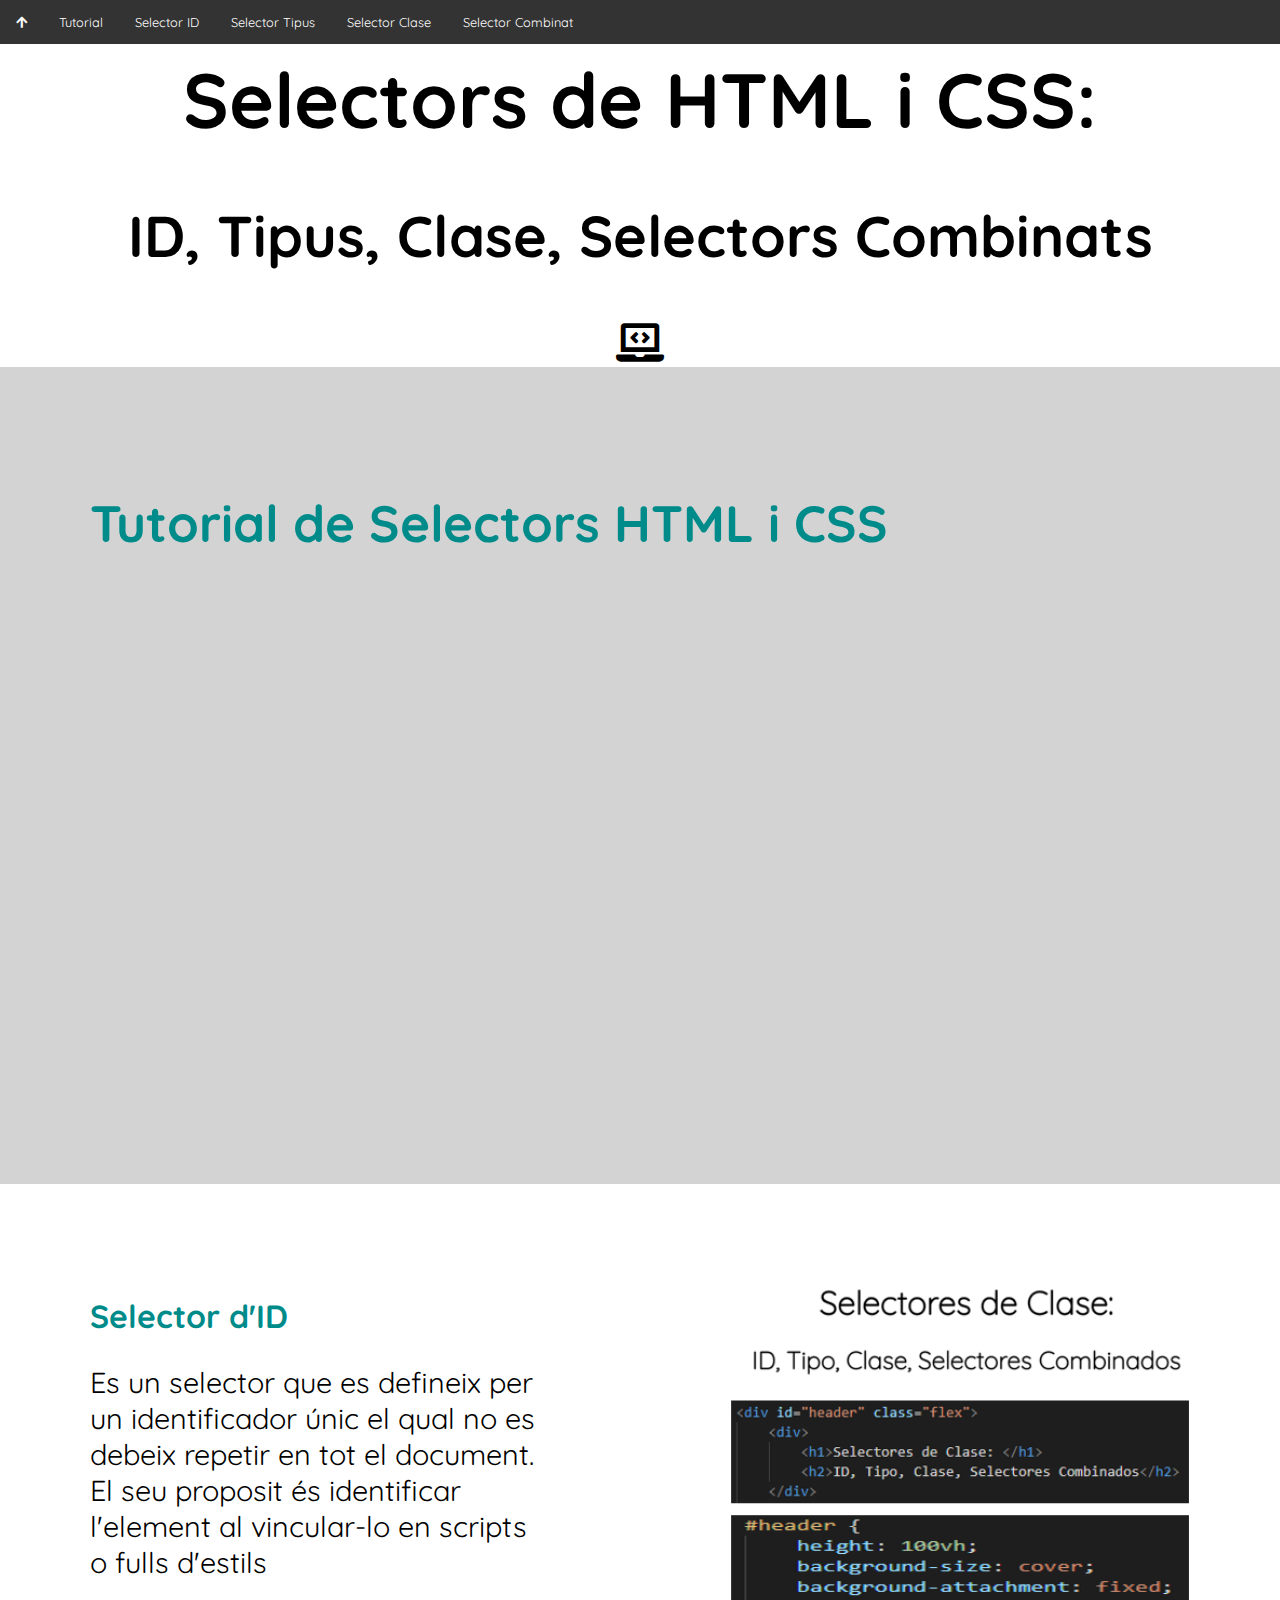
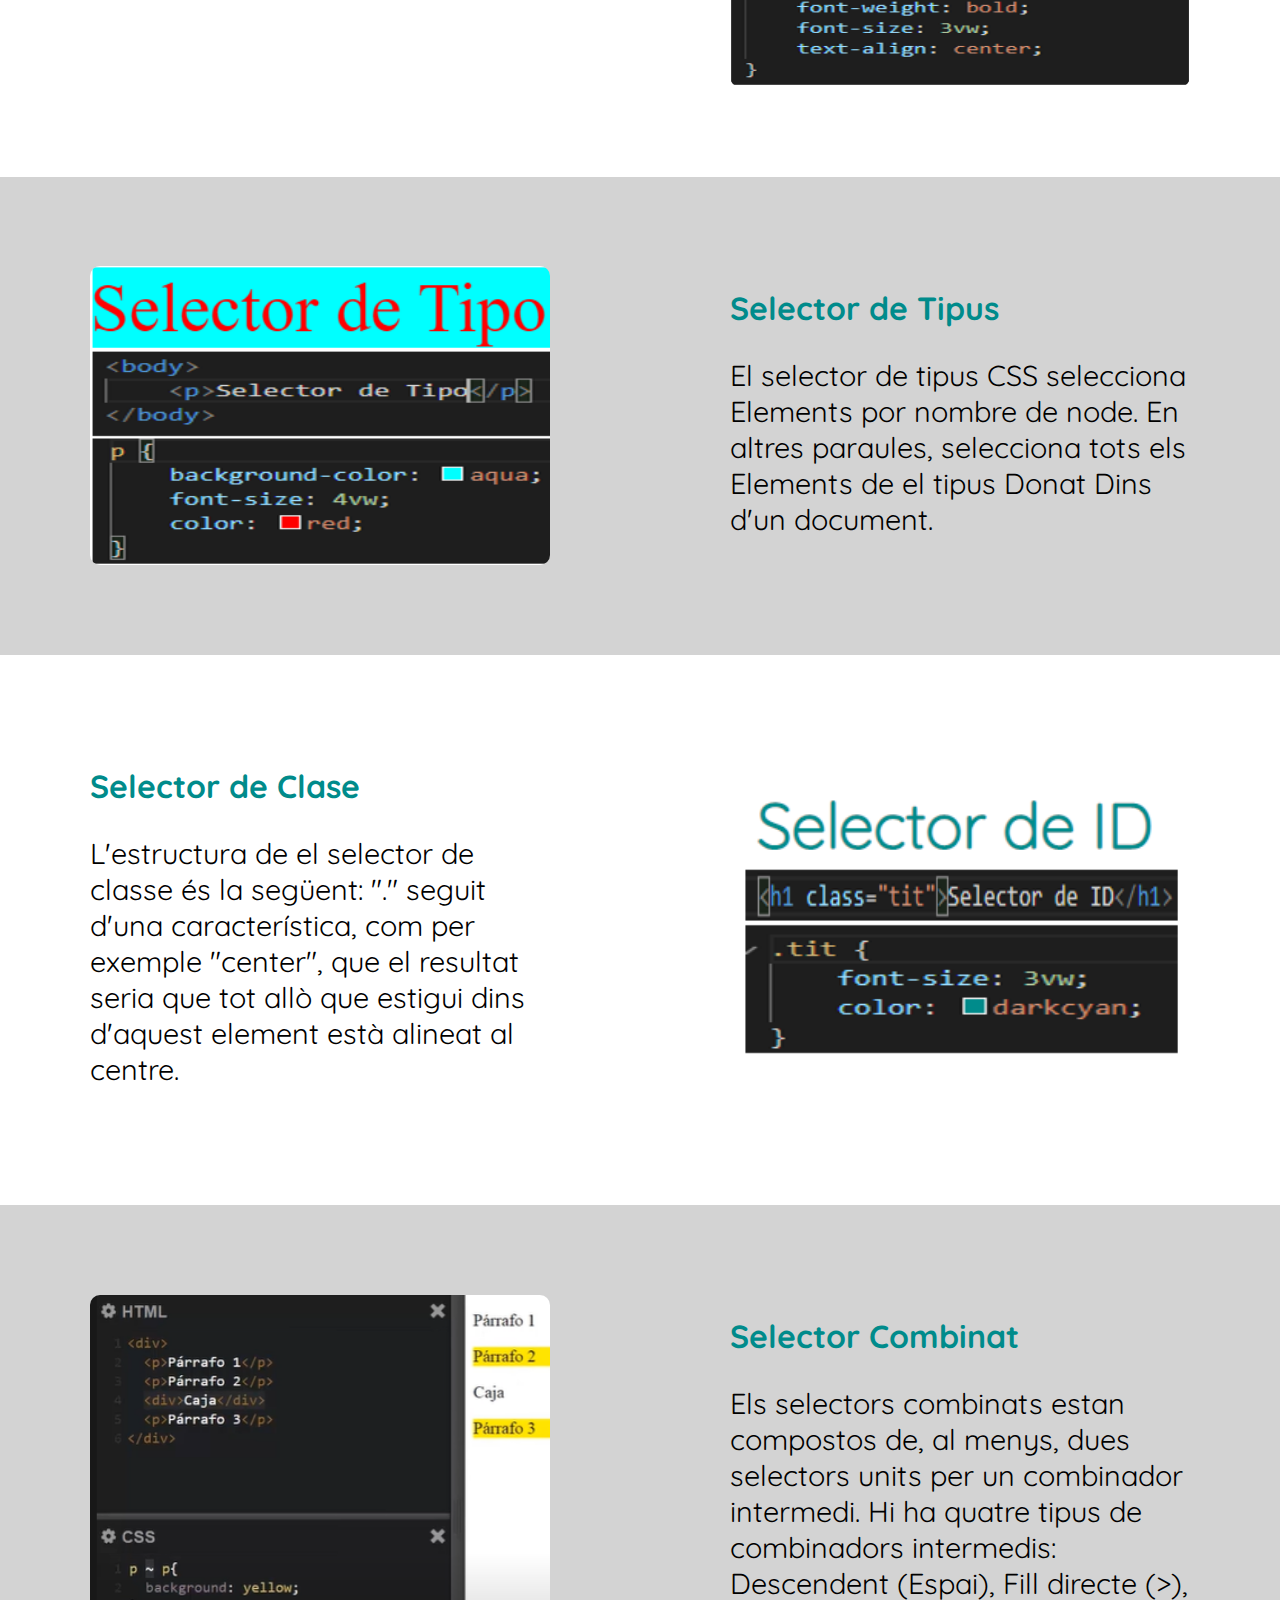
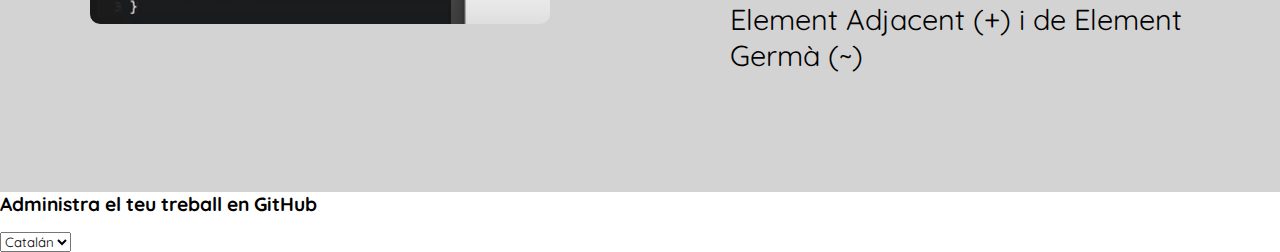
==== en/index.html @ c6080f4b "EVA" ====
<!DOCTYPE html>
<html lang="en">

<head>
    <meta charset="UTF-8">
    <meta http-equiv="X-UA-Compatible" content="IE=edge">
    <meta name="viewport" content="width=device-width, initial-scale=1.0">
    <link href="https://fonts.googleapis.com/css2?family=Quicksand:wght@300&display=swap" rel="stylesheet">
    <link rel="stylesheet" href="../css/styles.css">
    <link href="../fontawesome/css/all.css" rel="stylesheet">
    <link rel="shortcut icon" href="../img/icono.png">
    <script src="../js/codigo.js"></script>
    <title>Selectores</title>
</head>

<body>
    <div>
        <nav class="contenido wrapper">
            <ul>
                <li><a href="#header"><i class="fas fa-arrow-up"></i></a></li>
                <li><a href="#section-1">Tutorial</a></li>
                <li><a href="#section-2">Selector ID</a></li>
                <li><a href="#section-3">Selector Tipus</a></li>
                <li><a href="#section-4">Selector Clase</a></li>
                <li><a href="#section-5">Selector Combinat</a></li>
            </ul>
        </nav>
    </div>
    <div id="header" class="flex">
        <div>
            <h1>Selectors de HTML i CSS: </h1>
            <h2>ID, Tipus, Clase, Selectors Combinats</h2>
            <i class="fas fa-laptop-code"></i>
            <link rel="shortcut icon" href="./img/icono.png">
        </div>

        <!-- <div>
            <i class="fas fa-laptop-code"></i>
            <link rel="shortcut icon" href="../img/icono.png">
        </div> -->
    </div>


    <div id="section-1">
        <h1>Tutorial de Selectors HTML i CSS</h1>
        <iframe width="1050" height="500" src="https://www.youtube.com/embed/UFMPApnnSbM" title="YouTube video player" frameborder="0" allow="accelerometer; autoplay; clipboard-write; encrypted-media; gyroscope; picture-in-picture" allowfullscreen></iframe>
    </div>

    <div id="section-2">
        <div class="column-2 ">
            <h1 class="tit">Selector d'ID</h1>
            <p class="txt">Es un selector que es defineix per un identificador únic el qual no es debeix repetir en tot el document. El seu proposit és identificar l'element al vincular-lo en scripts o fulls d'estils</p>
        </div>

        <div class="column-2 flex">
            <img src="../img/id.png" class="img">
        </div>
    </div>

    <div id="section-3">
        <div class="column-2 flex">
            <img src="../img/tipo.png" class="img">
        </div>

        <div class="column-2 ">
            <h1 class="tit">Selector de Tipus</h1>
            <p class="txt">El selector de tipus CSS selecciona Elements por nombre de node. En altres paraules, selecciona tots els Elements de el tipus Donat Dins d'un document.</p>
        </div>
    </div>

    <div id="section-4">
        <div class="column-2 ">
            <h1 class="tit">Selector de Clase</h1>
            <p class="txt">L'estructura de el selector de classe és la següent: "." seguit d'una característica, com per exemple "center", que el resultat seria que tot allò que estigui dins d'aquest element està alineat al centre.</p>
        </div>

        <div class="column-2 flex">
            <img src="../img/clase.png" class="img">
        </div>
    </div>

    <div id="section-5">
        <div class="column-2 flex">
            <img src="../img/combinados.png" class="img">
        </div>

        <div class="column-2 ">
            <h1 class="tit">Selector Combinat</h1>
            <p class="txt">Els selectors combinats estan compostos de, al menys, dues selectors units per un combinador intermedi. Hi ha quatre tipus de combinadors intermedis: Descendent (Espai), Fill directe (>), Element Adjacent (+) i de Element Germà (~)</p>
        </div>
    </div>

    <div id="idioma">
        <h2>Administra el teu treball en GitHub</h2>
        <select name="language" id="language" onchange="language()">
            <option value="ES">Español</option>
            <option value="CA" selected>Catalán</option>
    </select>
    </div>


</body>

</html>
---- css/styles.css ----
* {
        box-sizing: border-box;
        /* font family */
        font-family: 'Quicksand', sans-serif;
    }
    
    body {
        margin: 0;
    }
    
    .flex {
        display: flex;
        align-items: center;
        justify-content: center;
    }
    
    .relleno-lat {
        padding-left: 9%;
        padding-right: 9%;
    }
    
    .relleno-col {
        padding: 10px;
    }
    /* columnas */
    
    .column-2 {
        width: 50%;
        float: left;
        padding: 7%;
    }
    /* encabezado */
    
    #header {
        height: 100%;
        width: 100%;
        background-size: cover;
        background-attachment: fixed;
        font-weight: bold;
        font-size: 3vw;
        text-align: center;
    }
    /* secciones */
    
    #section-1 {
        text-align: left;
        color: darkcyan;
        font-size: 2vw;
        padding: 7%;
        background-color: lightgray;
    }
    
    #section-2 {
        width: 100%;
        float: left;
        width: 100%;
    }
    
    #section-3 {
        width: 100%;
        float: left;
        width: 100%;
        background-color: lightgray;
    }
    
    #section-4 {
        width: 100%;
        float: left;
        width: 100%;
    }
    
    #section-5 {
        width: 100%;
        float: left;
        width: 100%;
        background-color: lightgray;
    }
    /* texto */
    
    .tit {
        font-size: 2.5vw;
        color: darkcyan;
    }
    
    .txt {
        font-size: 2.25vw;
        text-align: left;
    }
    /* imagen */
    
    .img {
        border-radius: 10px;
        width: 45vw;
    }
    /* navegación */
    
    ul {
        list-style-type: none;
        margin: 0;
        padding: 0;
        overflow: hidden;
        background-color: #333;
        position: absolute;
        position: fixed;
        font-size: 1vw;
        width: 100%;
    }
    
    li {
        float: left;
    }
    
    li a {
        display: block;
        color: white;
        text-align: center;
        padding: 14px 16px;
        text-decoration: none;
    }
    /* idioma */
    
    #idioma h2 {
        font-size: 1.5vw;
    }
    /* responsive */
    
    @media only screen and (max-width: 700px) {
        #header {
            height: 200%;
            font-size: 4vw;
            text-align: center;
        }
        iframe {
            width: 100%;
        }
        .column-2 {
            width: 100%;
        }
        h1 {
            font-size: 3vw;
        }
        h2 {
            font-size: 2vw;
        }
    }
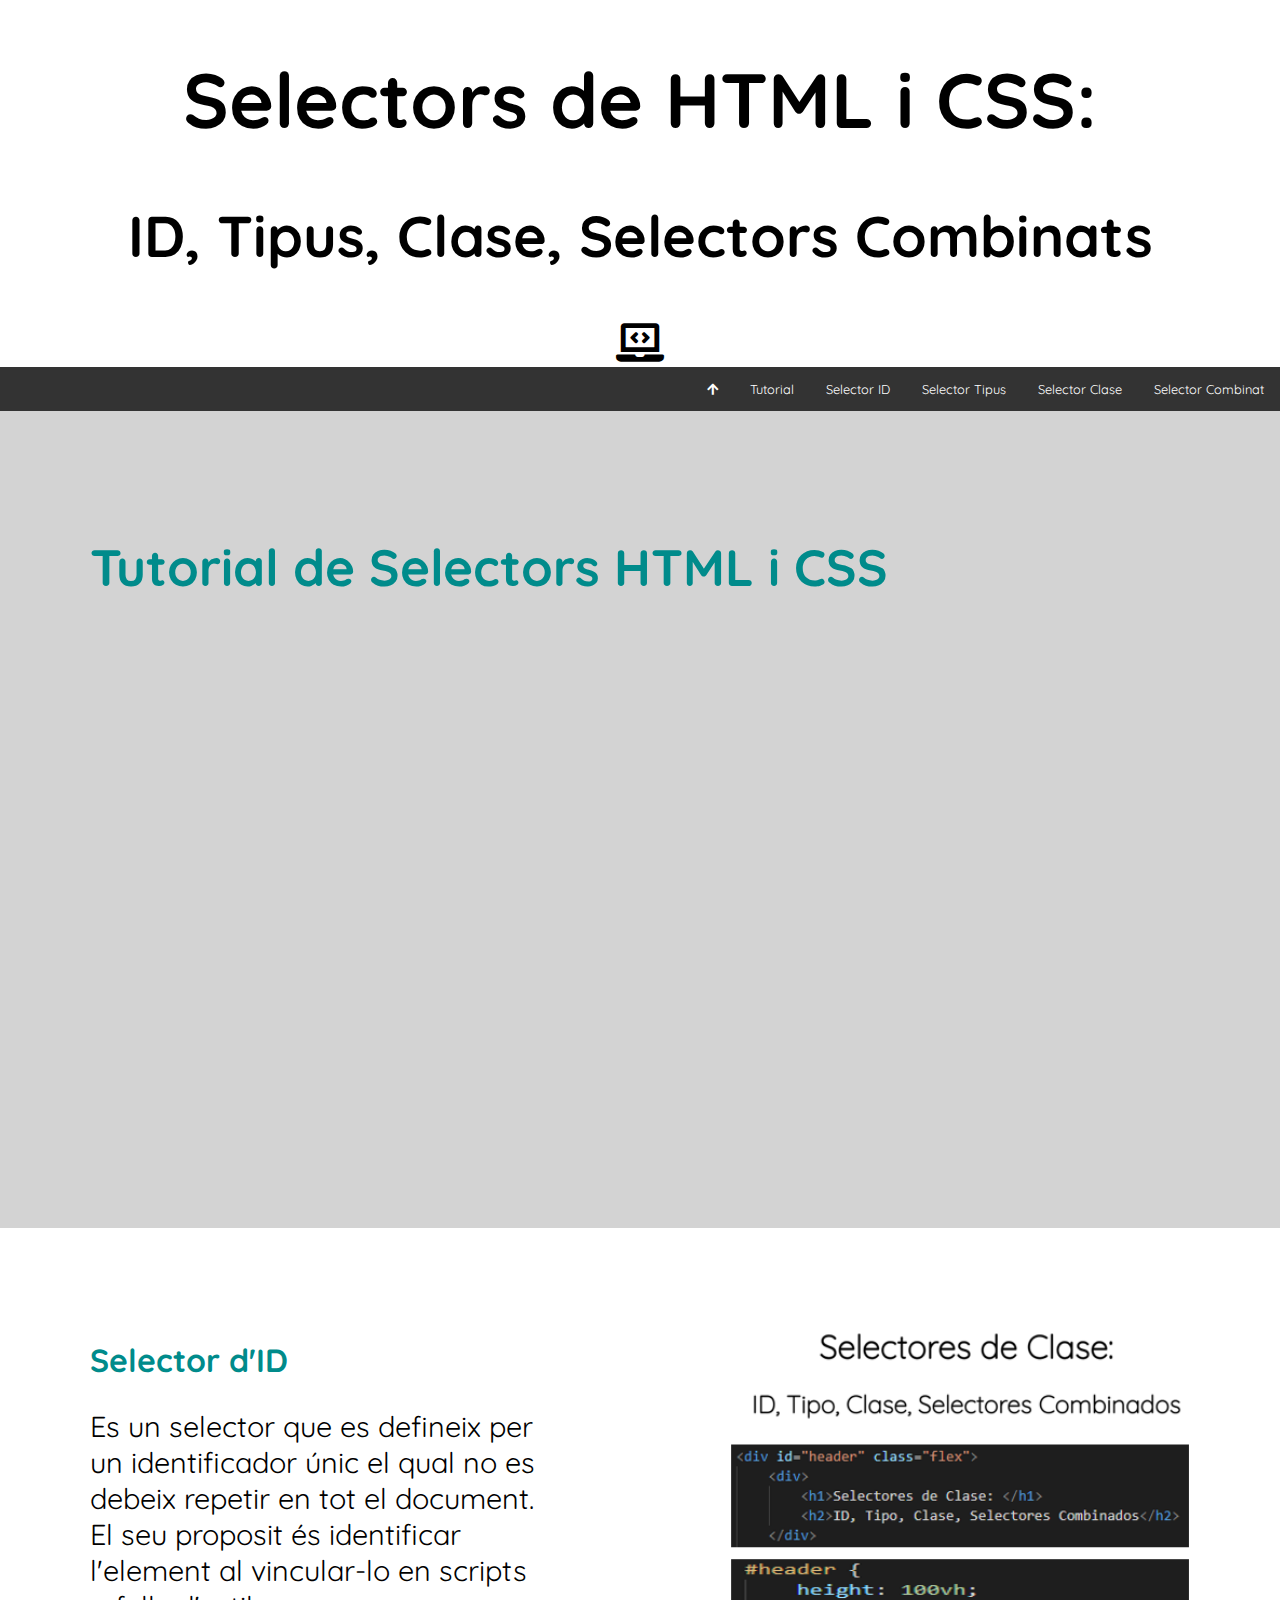
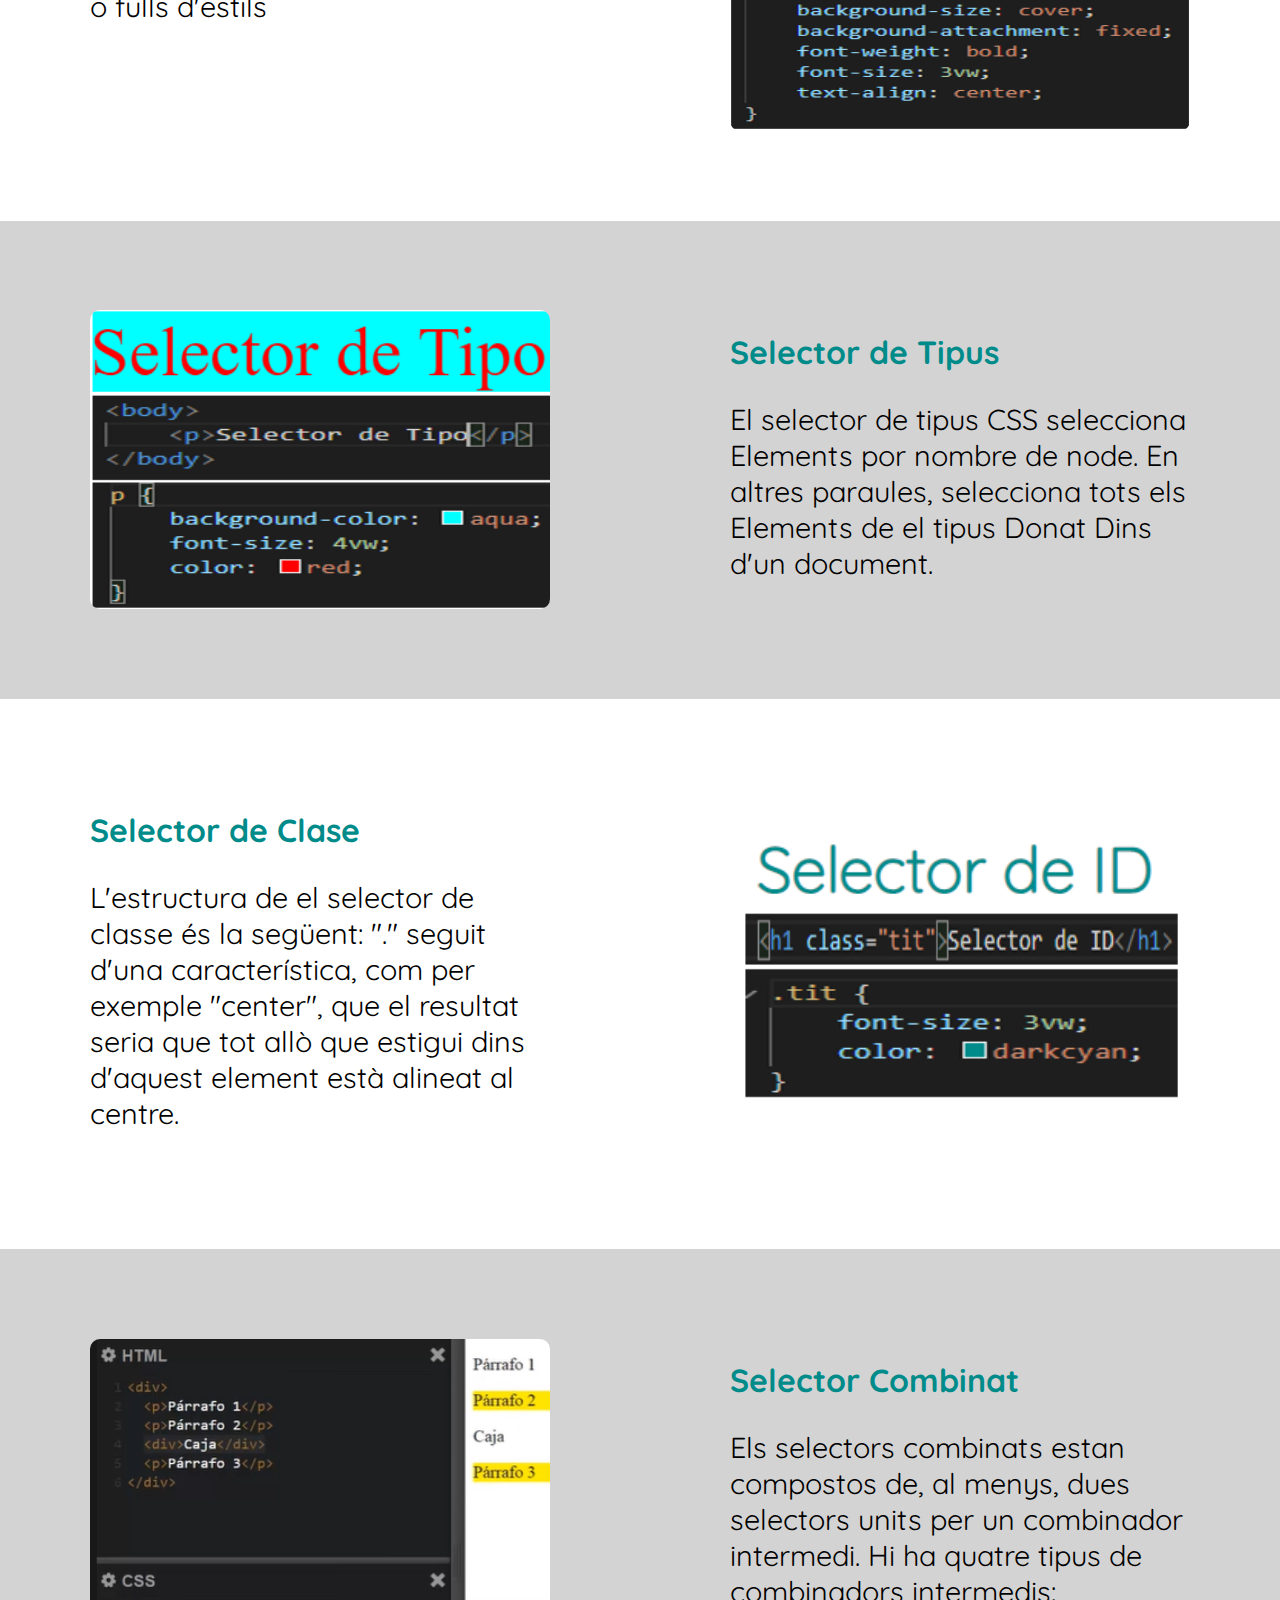
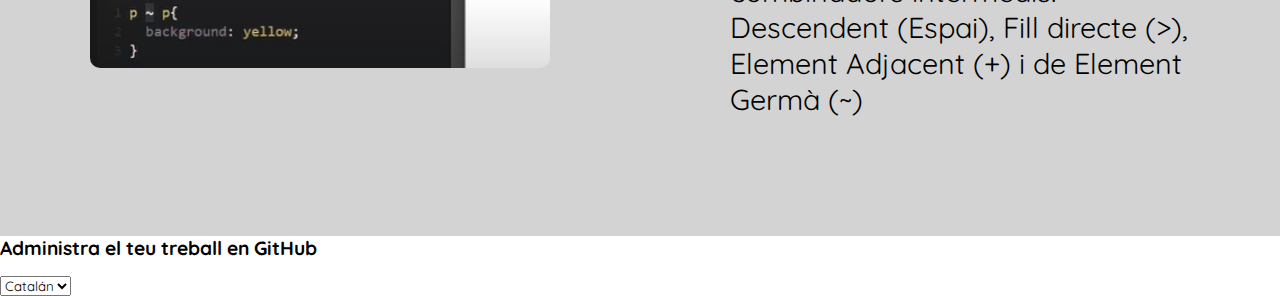
==== commit 43a8545f: "el bueno" ====
--- a/en/index.html
+++ b/en/index.html
@@ -14,18 +14,7 @@
 </head>
 
 <body>
-    <div>
-        <nav class="contenido wrapper">
-            <ul>
-                <li><a href="#header"><i class="fas fa-arrow-up"></i></a></li>
-                <li><a href="#section-1">Tutorial</a></li>
-                <li><a href="#section-2">Selector ID</a></li>
-                <li><a href="#section-3">Selector Tipus</a></li>
-                <li><a href="#section-4">Selector Clase</a></li>
-                <li><a href="#section-5">Selector Combinat</a></li>
-            </ul>
-        </nav>
-    </div>
+
     <div id="header" class="flex">
         <div>
             <h1>Selectors de HTML i CSS: </h1>
@@ -33,13 +22,16 @@
             <i class="fas fa-laptop-code"></i>
             <link rel="shortcut icon" href="./img/icono.png">
         </div>
-
-        <!-- <div>
-            <i class="fas fa-laptop-code"></i>
-            <link rel="shortcut icon" href="../img/icono.png">
-        </div> -->
     </div>
 
+    <ul>
+        <li><a href="#section-5">Selector Combinat</a></li>
+        <li><a href="#section-4">Selector Clase</a></li>
+        <li><a href="#section-3">Selector Tipus</a></li>
+        <li><a href="#section-2">Selector ID</a></li>
+        <li><a href="#section-1">Tutorial</a></li>
+        <li><a href="#header"><i class="fas fa-arrow-up"></i></a></li>
+    </ul>
 
     <div id="section-1">
         <h1>Tutorial de Selectors HTML i CSS</h1>
--- a/css/styles.css
+++ b/css/styles.css
@@ -1,145 +1,174 @@
-    * {
-        box-sizing: border-box;
-        /* font family */
-        font-family: 'Quicksand', sans-serif;
-    }
-    
-    body {
-        margin: 0;
-    }
-    
-    .flex {
-        display: flex;
-        align-items: center;
-        justify-content: center;
-    }
-    
-    .relleno-lat {
-        padding-left: 9%;
-        padding-right: 9%;
-    }
-    
-    .relleno-col {
-        padding: 10px;
-    }
-    /* columnas */
-    
-    .column-2 {
-        width: 50%;
-        float: left;
-        padding: 7%;
-    }
-    /* encabezado */
-    
+* {
+    box-sizing: border-box;
+    /* font family */
+    font-family: 'Quicksand', sans-serif;
+}
+
+body {
+    margin: 0;
+}
+
+.flex {
+    display: flex;
+    align-items: center;
+    justify-content: center;
+}
+
+.relleno-lat {
+    padding-left: 9%;
+    padding-right: 9%;
+}
+
+.relleno-col {
+    padding: 10px;
+}
+
+
+/* columnas */
+
+.column-2 {
+    width: 50%;
+    float: left;
+    padding: 7%;
+}
+
+
+/* encabezado */
+
+#header {
+    height: 100%;
+    width: 100%;
+    background-size: cover;
+    background-attachment: fixed;
+    font-weight: bold;
+    font-size: 3vw;
+    text-align: center;
+}
+
+
+/* secciones */
+
+#section-1 {
+    text-align: left;
+    color: darkcyan;
+    font-size: 2vw;
+    padding: 7%;
+    background-color: lightgray;
+}
+
+#section-2 {
+    width: 100%;
+    float: left;
+    width: 100%;
+}
+
+#section-3 {
+    width: 100%;
+    float: left;
+    width: 100%;
+    background-color: lightgray;
+}
+
+#section-4 {
+    width: 100%;
+    float: left;
+    width: 100%;
+}
+
+#section-5 {
+    width: 100%;
+    float: left;
+    width: 100%;
+    background-color: lightgray;
+}
+
+
+/* texto */
+
+.tit {
+    font-size: 2.5vw;
+    color: darkcyan;
+}
+
+.txt {
+    font-size: 2.25vw;
+    text-align: left;
+}
+
+
+/* imagen */
+
+.img {
+    border-radius: 10px;
+    width: 45vw;
+}
+
+
+/* navegación */
+
+.sticky {
+    position: fixed;
+}
+
+ul {
+    list-style-type: none;
+    margin: 0;
+    padding: 0;
+    overflow: hidden;
+    background-color: #333;
+    position: -webkit-sticky;
+    position: sticky;
+    font-size: 1vw;
+    width: 100%;
+    top: 0%;
+}
+
+li {
+    float: right;
+}
+
+li a {
+    display: block;
+    color: white;
+    text-align: center;
+    padding: 14px 16px;
+    text-decoration: none;
+}
+
+a:hover {
+    background-color: #111;
+}
+
+li.active {
+    background-color: #4caf50;
+}
+
+
+/* idioma */
+
+#idioma h2 {
+    font-size: 1.5vw;
+}
+
+
+/* responsive */
+
+@media only screen and (max-width: 700px) {
     #header {
-        height: 100%;
-        width: 100%;
-        background-size: cover;
-        background-attachment: fixed;
-        font-weight: bold;
-        font-size: 3vw;
+        height: 200%;
+        font-size: 4vw;
         text-align: center;
     }
-    /* secciones */
-    
-    #section-1 {
-        text-align: left;
-        color: darkcyan;
-        font-size: 2vw;
-        padding: 7%;
-        background-color: lightgray;
-    }
-    
-    #section-2 {
-        width: 100%;
-        float: left;
+    iframe {
         width: 100%;
     }
-    
-    #section-3 {
-        width: 100%;
-        float: left;
-        width: 100%;
-        background-color: lightgray;
-    }
-    
-    #section-4 {
-        width: 100%;
-        float: left;
+    .column-2 {
         width: 100%;
     }
-    
-    #section-5 {
-        width: 100%;
-        float: left;
-        width: 100%;
-        background-color: lightgray;
+    h1 {
+        font-size: 3vw;
     }
-    /* texto */
-    
-    .tit {
-        font-size: 2.5vw;
-        color: darkcyan;
+    h2 {
+        font-size: 2vw;
     }
-    
-    .txt {
-        font-size: 2.25vw;
-        text-align: left;
-    }
-    /* imagen */
-    
-    .img {
-        border-radius: 10px;
-        width: 45vw;
-    }
-    /* navegación */
-    
-    ul {
-        list-style-type: none;
-        margin: 0;
-        padding: 0;
-        overflow: hidden;
-        background-color: #333;
-        position: absolute;
-        position: fixed;
-        font-size: 1vw;
-        width: 100%;
-    }
-    
-    li {
-        float: left;
-    }
-    
-    li a {
-        display: block;
-        color: white;
-        text-align: center;
-        padding: 14px 16px;
-        text-decoration: none;
-    }
-    /* idioma */
-    
-    #idioma h2 {
-        font-size: 1.5vw;
-    }
-    /* responsive */
-    
-    @media only screen and (max-width: 700px) {
-        #header {
-            height: 200%;
-            font-size: 4vw;
-            text-align: center;
-        }
-        iframe {
-            width: 100%;
-        }
-        .column-2 {
-            width: 100%;
-        }
-        h1 {
-            font-size: 3vw;
-        }
-        h2 {
-            font-size: 2vw;
-        }
-    }+}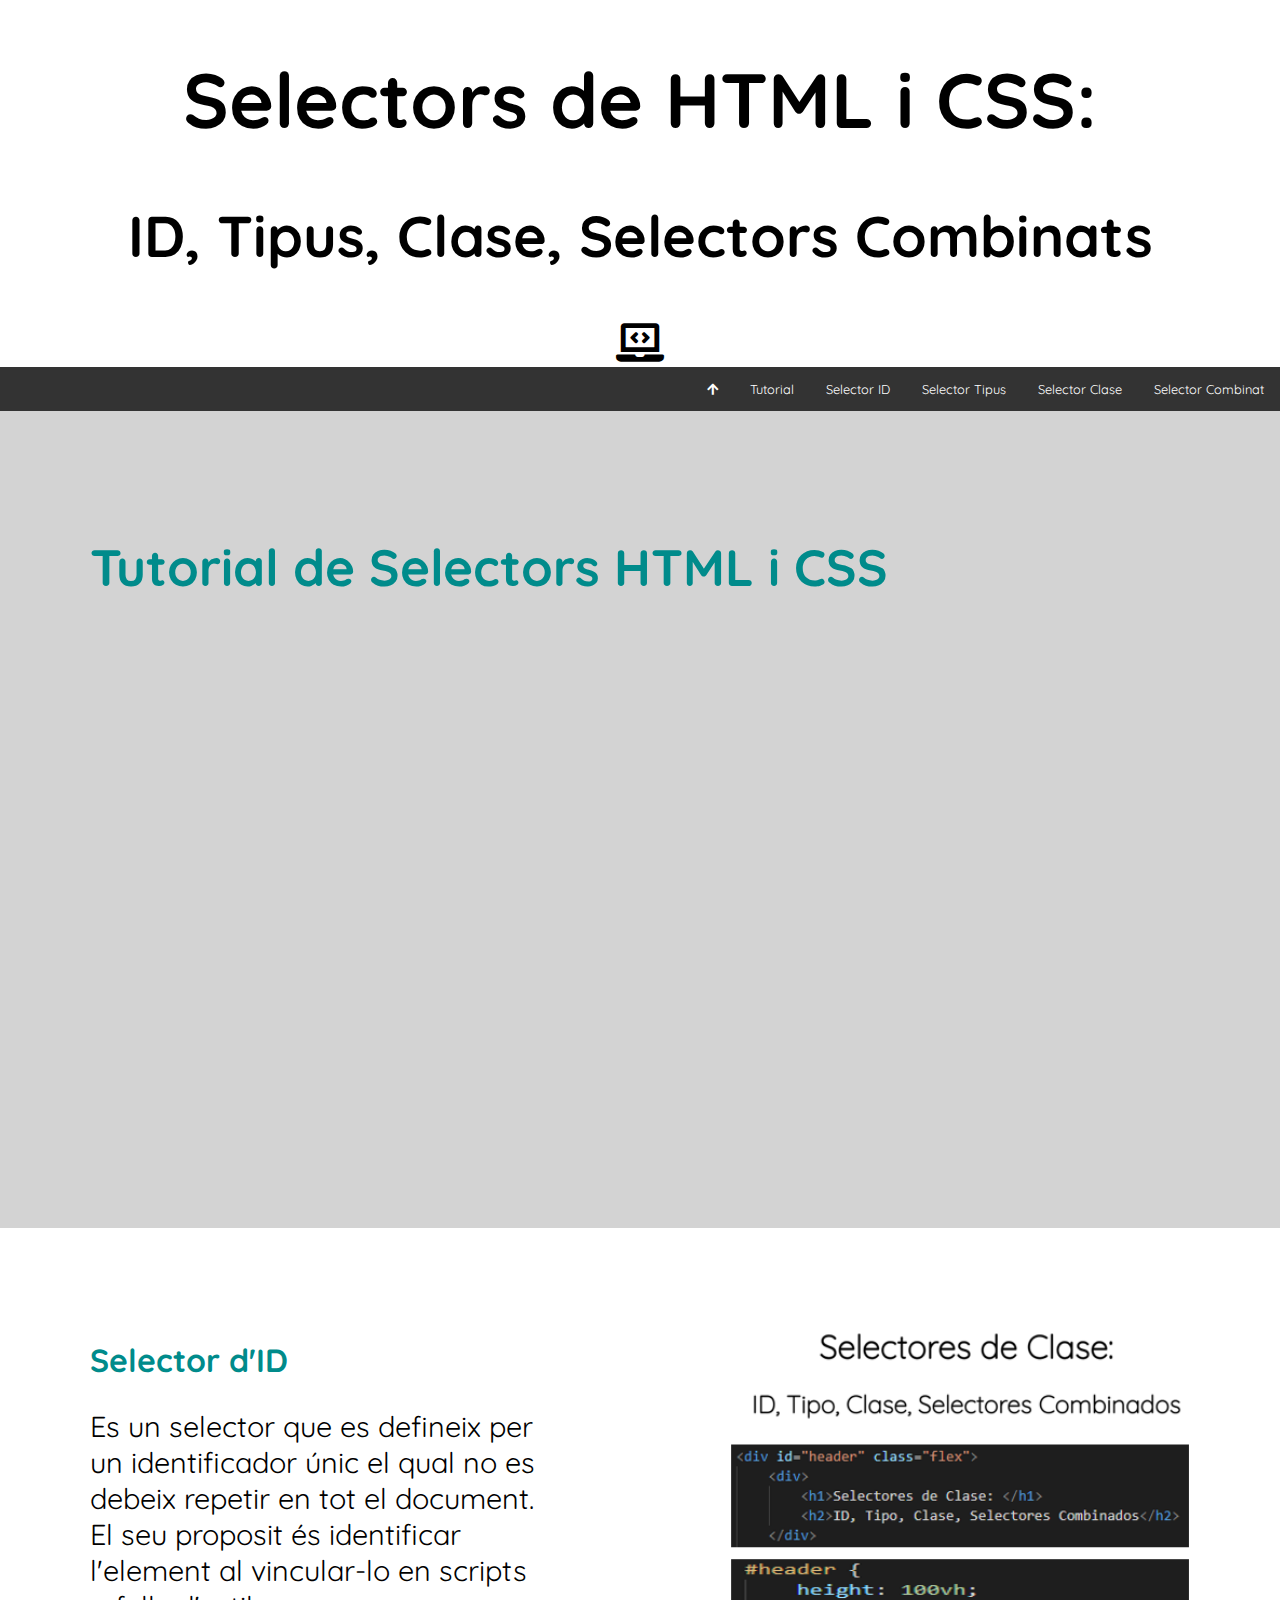
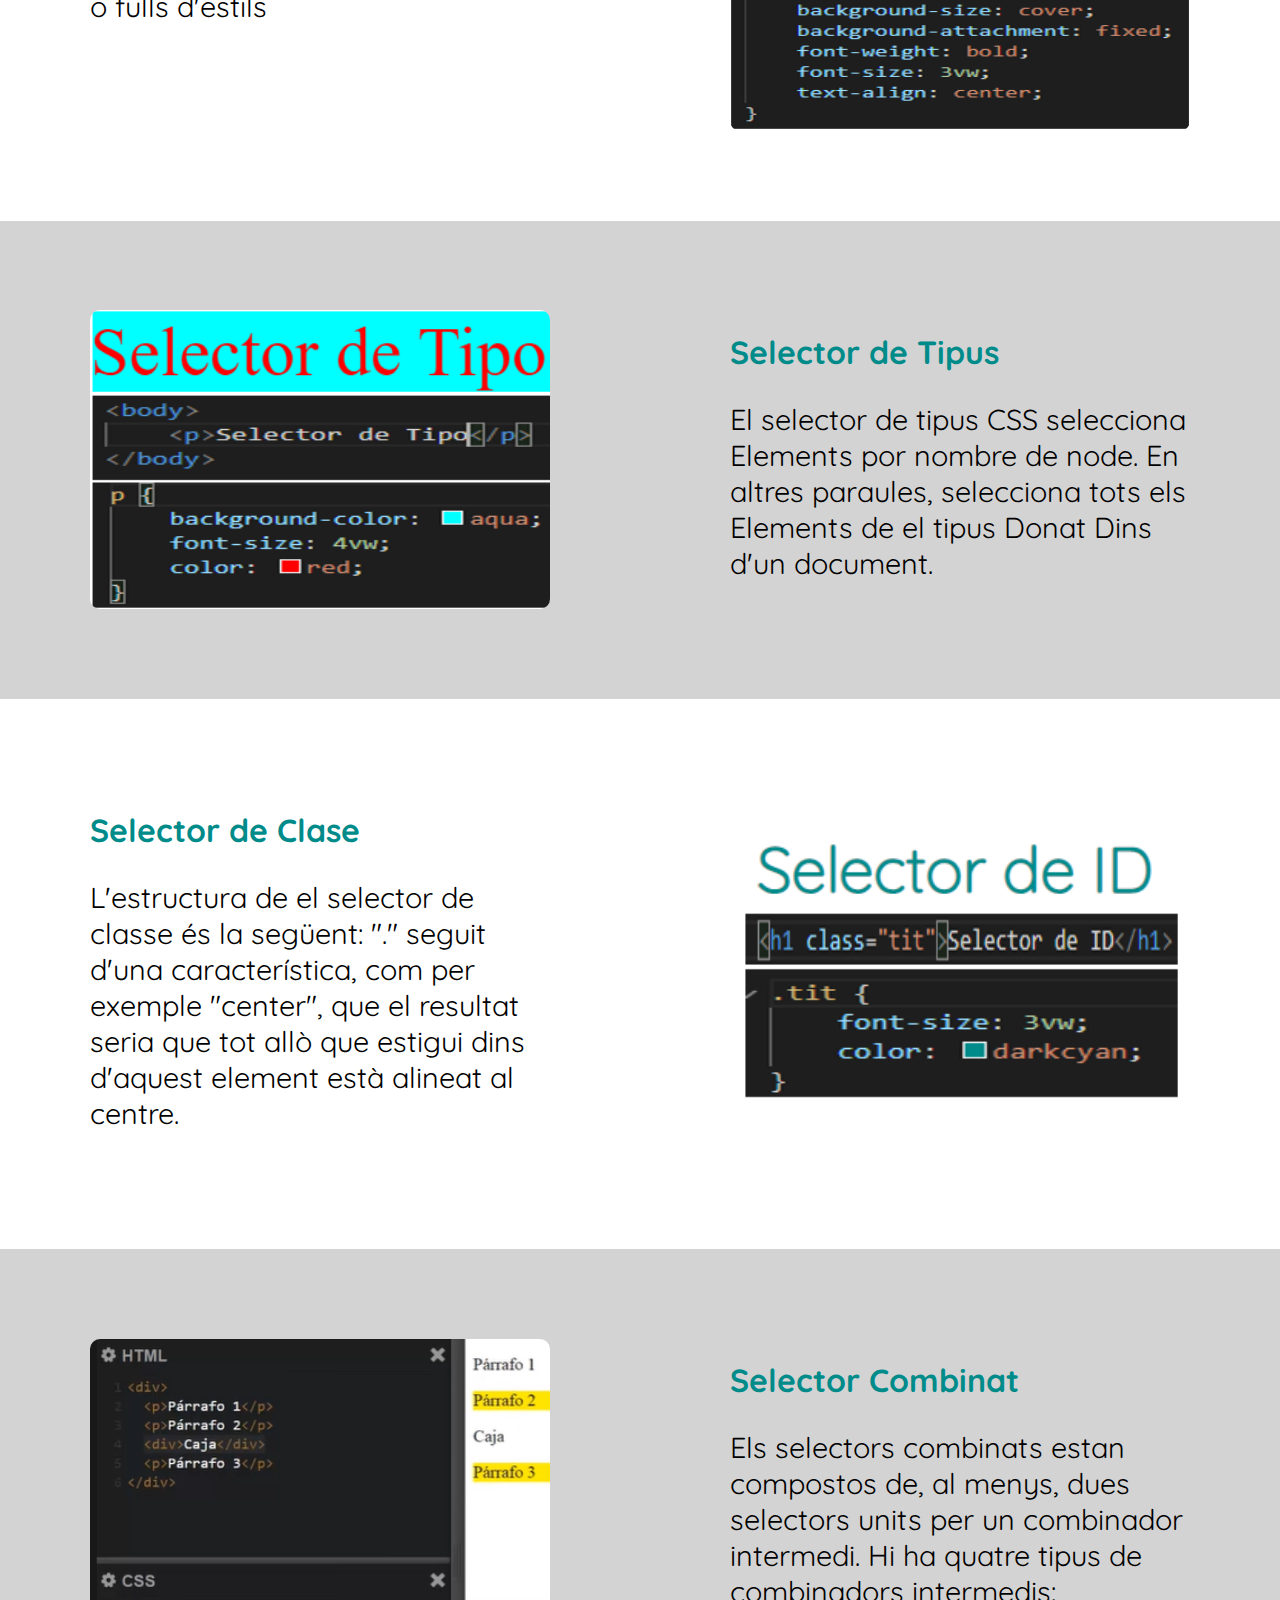
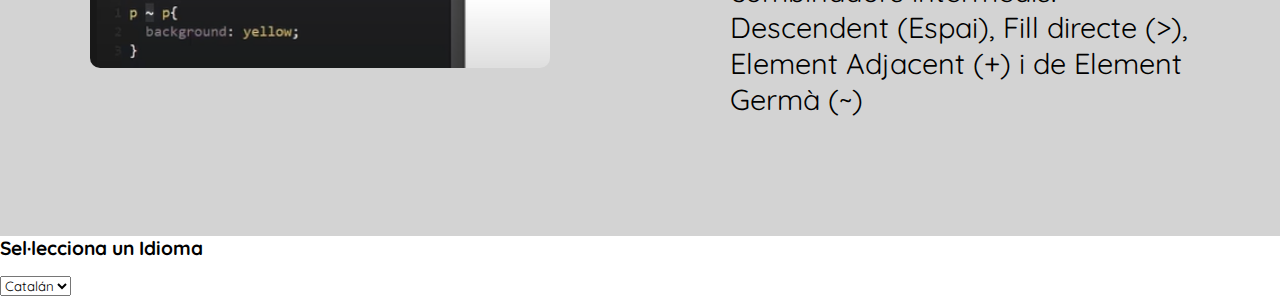
==== commit 381af797: "arreglo navegacion" ====
--- a/en/index.html
+++ b/en/index.html
@@ -83,7 +83,7 @@
     </div>
 
     <div id="idioma">
-        <h2>Administra el teu treball en GitHub</h2>
+        <h2>Sel·lecciona un Idioma</h2>
         <select name="language" id="language" onchange="language()">
             <option value="ES">Español</option>
             <option value="CA" selected>Catalán</option>
--- a/css/styles.css
+++ b/css/styles.css
@@ -1,174 +1,174 @@
-* {
-    box-sizing: border-box;
-    /* font family */
-    font-family: 'Quicksand', sans-serif;
-}
-
-body {
-    margin: 0;
-}
-
-.flex {
-    display: flex;
-    align-items: center;
-    justify-content: center;
-}
-
-.relleno-lat {
-    padding-left: 9%;
-    padding-right: 9%;
-}
-
-.relleno-col {
-    padding: 10px;
-}
-
-
-/* columnas */
-
-.column-2 {
-    width: 50%;
-    float: left;
-    padding: 7%;
-}
-
-
-/* encabezado */
-
-#header {
-    height: 100%;
-    width: 100%;
-    background-size: cover;
-    background-attachment: fixed;
-    font-weight: bold;
-    font-size: 3vw;
-    text-align: center;
-}
-
-
-/* secciones */
-
-#section-1 {
-    text-align: left;
-    color: darkcyan;
-    font-size: 2vw;
-    padding: 7%;
-    background-color: lightgray;
-}
-
-#section-2 {
-    width: 100%;
-    float: left;
-    width: 100%;
-}
-
-#section-3 {
-    width: 100%;
-    float: left;
-    width: 100%;
-    background-color: lightgray;
-}
-
-#section-4 {
-    width: 100%;
-    float: left;
-    width: 100%;
-}
-
-#section-5 {
-    width: 100%;
-    float: left;
-    width: 100%;
-    background-color: lightgray;
-}
-
-
-/* texto */
-
-.tit {
-    font-size: 2.5vw;
-    color: darkcyan;
-}
-
-.txt {
-    font-size: 2.25vw;
-    text-align: left;
-}
-
-
-/* imagen */
-
-.img {
-    border-radius: 10px;
-    width: 45vw;
-}
-
-
-/* navegación */
-
-.sticky {
-    position: fixed;
-}
-
-ul {
-    list-style-type: none;
-    margin: 0;
-    padding: 0;
-    overflow: hidden;
-    background-color: #333;
-    position: -webkit-sticky;
-    position: sticky;
-    font-size: 1vw;
-    width: 100%;
-    top: 0%;
-}
-
-li {
-    float: right;
-}
-
-li a {
-    display: block;
-    color: white;
-    text-align: center;
-    padding: 14px 16px;
-    text-decoration: none;
-}
-
-a:hover {
-    background-color: #111;
-}
-
-li.active {
-    background-color: #4caf50;
-}
-
-
-/* idioma */
-
-#idioma h2 {
-    font-size: 1.5vw;
-}
-
-
-/* responsive */
-
-@media only screen and (max-width: 700px) {
-    #header {
-        height: 200%;
-        font-size: 4vw;
-        text-align: center;
-    }
-    iframe {
-        width: 100%;
-    }
-    .column-2 {
-        width: 100%;
-    }
-    h1 {
-        font-size: 3vw;
-    }
-    h2 {
-        font-size: 2vw;
-    }
-}+            * {
+                box-sizing: border-box;
+                /* font family */
+                font-family: 'Quicksand', sans-serif;
+            }
+            
+            body {
+                margin: 0;
+            }
+            
+            .flex {
+                display: flex;
+                align-items: center;
+                justify-content: center;
+            }
+            
+            .relleno-lat {
+                padding-left: 9%;
+                padding-right: 9%;
+            }
+            
+            .relleno-col {
+                padding: 10px;
+            }
+            /* columnas */
+            
+            .column-2 {
+                width: 50%;
+                float: left;
+                padding: 7%;
+            }
+            /* encabezado */
+            
+            #header {
+                height: 100%;
+                width: 100%;
+                background-size: cover;
+                background-attachment: fixed;
+                font-weight: bold;
+                font-size: 3vw;
+                text-align: center;
+            }
+            /* secciones */
+            
+            #section-1 {
+                text-align: left;
+                color: darkcyan;
+                font-size: 2vw;
+                padding: 7%;
+                background-color: lightgray;
+            }
+            
+            #section-2 {
+                width: 100%;
+                float: left;
+                width: 100%;
+            }
+            
+            #section-3 {
+                width: 100%;
+                float: left;
+                width: 100%;
+                background-color: lightgray;
+            }
+            
+            #section-4 {
+                width: 100%;
+                float: left;
+                width: 100%;
+            }
+            
+            #section-5 {
+                width: 100%;
+                float: left;
+                width: 100%;
+                background-color: lightgray;
+            }
+            /* texto */
+            
+            .tit {
+                font-size: 2.5vw;
+                color: darkcyan;
+            }
+            
+            .txt {
+                font-size: 2.25vw;
+                text-align: left;
+            }
+            /* imagen */
+            
+            .img {
+                border-radius: 10px;
+                width: 45vw;
+            }
+            /* navegación */
+            
+            .sticky {
+                position: fixed;
+            }
+            
+            ul {
+                list-style-type: none;
+                margin: 0;
+                padding: 0;
+                overflow: hidden;
+                background-color: #333;
+                position: -webkit-sticky;
+                position: sticky;
+                font-size: 1vw;
+                width: 100%;
+                top: 0%;
+            }
+            
+            li {
+                float: right;
+            }
+            
+            li a {
+                display: block;
+                color: white;
+                text-align: center;
+                padding: 14px 16px;
+                text-decoration: none;
+            }
+            
+            a:hover {
+                background-color: #111;
+            }
+            
+            li.active {
+                background-color: #4caf50;
+            }
+            /* idioma */
+            
+            #idioma h2 {
+                font-size: 1.5vw;
+            }
+            /* responsive */
+            
+            @media only screen and (max-width: 700px) {
+                #header {
+                    height: 200%;
+                    font-size: 5vw;
+                    text-align: center;
+                }
+                a {
+                    font-size: 2.5vw;
+                }
+                li a {
+                    padding: 14px 1.5vw;
+                }
+                iframe {
+                    width: 100%;
+                }
+                .column-2 {
+                    width: 100%;
+                }
+                h1 {
+                    font-size: 8vw;
+                }
+                .tit {
+                    font-size: 9vw;
+                }
+                .txt {
+                    font-size: 5vw;
+                }
+                .img {
+                    height: 45vh;
+                    width: 75vw;
+                }
+                #idioma h2 {
+                    font-size: 6vw;
+                }
+            }